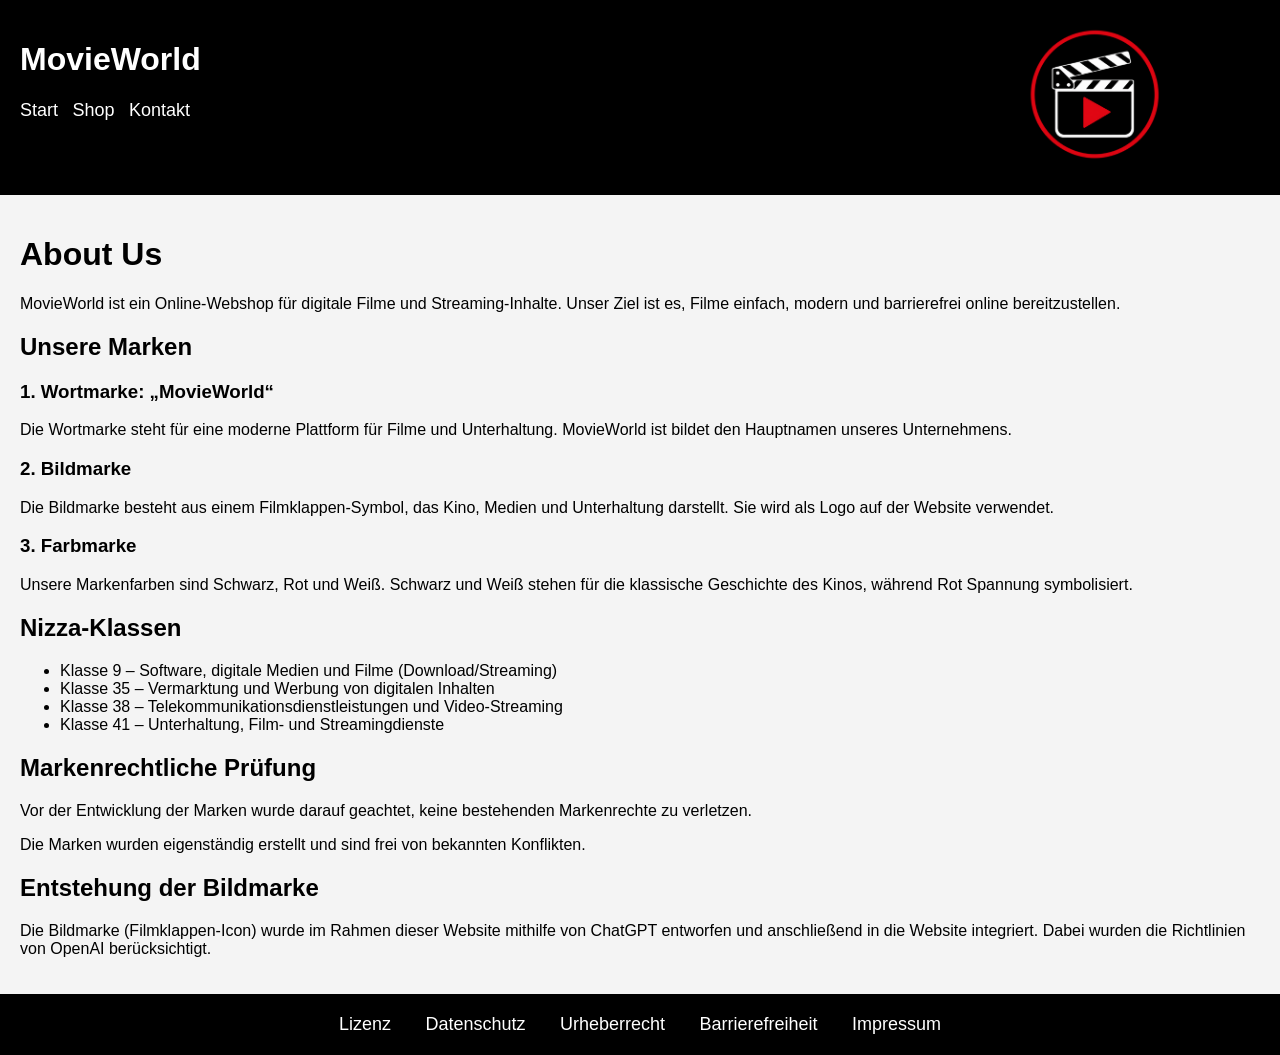
==== about.html @ 9c3e7f6b "Add files via upload" ====
<!DOCTYPE html>
<html lang="de">

<head>
    <meta charset="UTF-8">
    <title>About Us & Marken</title>
    <link rel="stylesheet" href="style.css">
</head>

<body>

<header>

    <h1>MovieWorld</h1>

    <nav>
        <a href="index.html">Start</a>
        <a href="shop.html">Shop</a>
        <a href="kontakt.html">Kontakt</a>
    </nav>
    <img src="bildmarke.png" alt="Filmklappe als Bildmarke". class="marke">

</header>

<main>

<h1>About Us</h1>

<p>
MovieWorld ist ein Online-Webshop für digitale Filme und Streaming-Inhalte.
Unser Ziel ist es, Filme einfach, modern und barrierefrei online bereitzustellen.
</p>

<h2>Unsere Marken</h2>

<h3>1. Wortmarke: „MovieWorld“</h3>

<p>
Die Wortmarke steht für eine moderne Plattform für Filme und Unterhaltung.
MovieWorld ist bildet den Hauptnamen unseres Unternehmens.
</p>

<h3>2. Bildmarke</h3>

<p>
Die Bildmarke besteht aus einem Filmklappen-Symbol,
das Kino, Medien und Unterhaltung darstellt.
Sie wird als Logo auf der Website verwendet.
</p>

<h3>3. Farbmarke</h3>

<p>
Unsere Markenfarben sind Schwarz, Rot und Weiß.
Schwarz und Weiß stehen für die klassische Geschichte des Kinos,
während Rot Spannung symbolisiert.
</p>

<h2>Nizza-Klassen</h2>

<ul>
    <li>Klasse 9 – Software, digitale Medien und Filme (Download/Streaming)</li>

    <li>Klasse 35 – Vermarktung und Werbung von digitalen Inhalten</li>

    <li>Klasse 38 – Telekommunikationsdienstleistungen und Video-Streaming</li>

    <li>Klasse 41 – Unterhaltung, Film- und Streamingdienste</li>
</ul>

<h2>Markenrechtliche Prüfung</h2>

<p>
Vor der Entwicklung der Marken wurde darauf geachtet,
keine bestehenden Markenrechte zu verletzen.
</p>

<p>
Die Marken wurden eigenständig erstellt und sind frei von bekannten Konflikten.
</p>

<h2>Entstehung der Bildmarke</h2>

<p>
Die Bildmarke (Filmklappen-Icon) wurde im Rahmen dieser Website
mithilfe von ChatGPT entworfen und anschließend in die Website integriert.
Dabei wurden die Richtlinien von OpenAI berücksichtigt.
</p>

</main>

<footer>

    <a href="lizenz.html">Lizenz</a>
    <a href="datenschutz.html">Datenschutz</a>
    <a href="urheberrecht.html">Urheberrecht</a>
    <a href="barrierefreiheit.html">Barrierefreiheit</a>
    <a href="impressum.html">Impressum</a>

</footer>

</body>

</html>
---- style.css ----
body{
    font-family: Arial;
    margin: 0;
    background-color: #f4f4f4;
}

header{
    background-color: black;
    color: white;
    padding: 20px;
}

nav a{
    color:white;
    margin-right: 10px;
    text-decoration: none;
}

main{
    padding: 20px;
}

button{
    background-color: red;
    color: white;
    padding: 15px;
    border: none;
    font-size: 20px;
}

img{
    width: 300px;
    margin-left: 200px;
}

.p1{
    margin-top: 50px;
    font-size: 17px;
}
.b1{
    margin-top: 0px;
}

.produkt{
    display: flex;
    gap: 20px;
    background-color: white;
    padding: 20px;
    margin-bottom: 20px;
    border-radius: 10px;
}

.produkt img{
    width: 200px;
    height: auto;
    border-radius: 10px;
}

.text{
    display: flex;
    flex-direction: column;
    justify-content: center;
}

.img1{
    margin-top: -30px;
    margin-left: 0px;
    position: relative;
}

.kino{
    width: 300px;
    margin-left: 700px;
    margin-top: -300px;
}

.poster{
    margin-top: -600px;
    margin-left: 225px;
}

footer{
    background-color: black;
    padding: 20px;
    text-align: center;
}

footer a{
    color: white;
    text-decoration: none;
    margin: 15px;
    font-size: 18px;
}

footer a:hover{
    color: red;
}

header a:hover{
    color: red;
}

header a {
    font-size: 18px;
}

.marke{
    width: 150px;
    height: auto;
    margin-left: 1000px;
    margin-top: -100px;
}
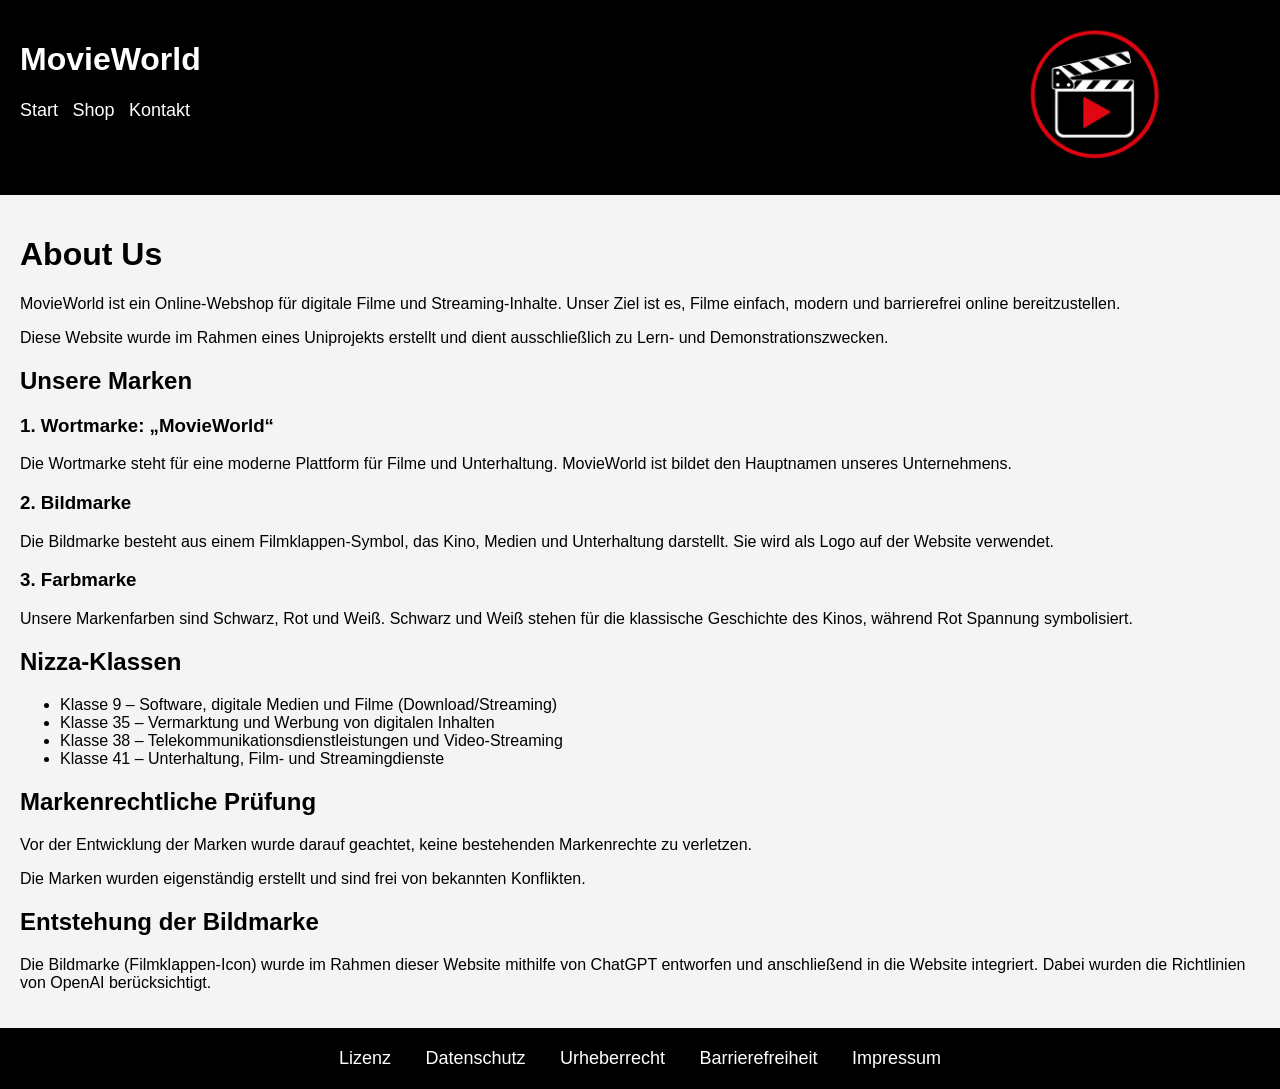
==== commit bfa1bc85: "Update about.html" ====
--- a/about.html
+++ b/about.html
@@ -29,6 +29,11 @@
 <p>
 MovieWorld ist ein Online-Webshop für digitale Filme und Streaming-Inhalte.
 Unser Ziel ist es, Filme einfach, modern und barrierefrei online bereitzustellen.
+</p>
+
+<p class="projekt-hinweis">
+Diese Website wurde im Rahmen eines Uniprojekts erstellt
+und dient ausschließlich zu Lern- und Demonstrationszwecken.
 </p>
 
 <h2>Unsere Marken</h2>
@@ -101,4 +106,4 @@
 
 </body>
 
-</html>+</html>
